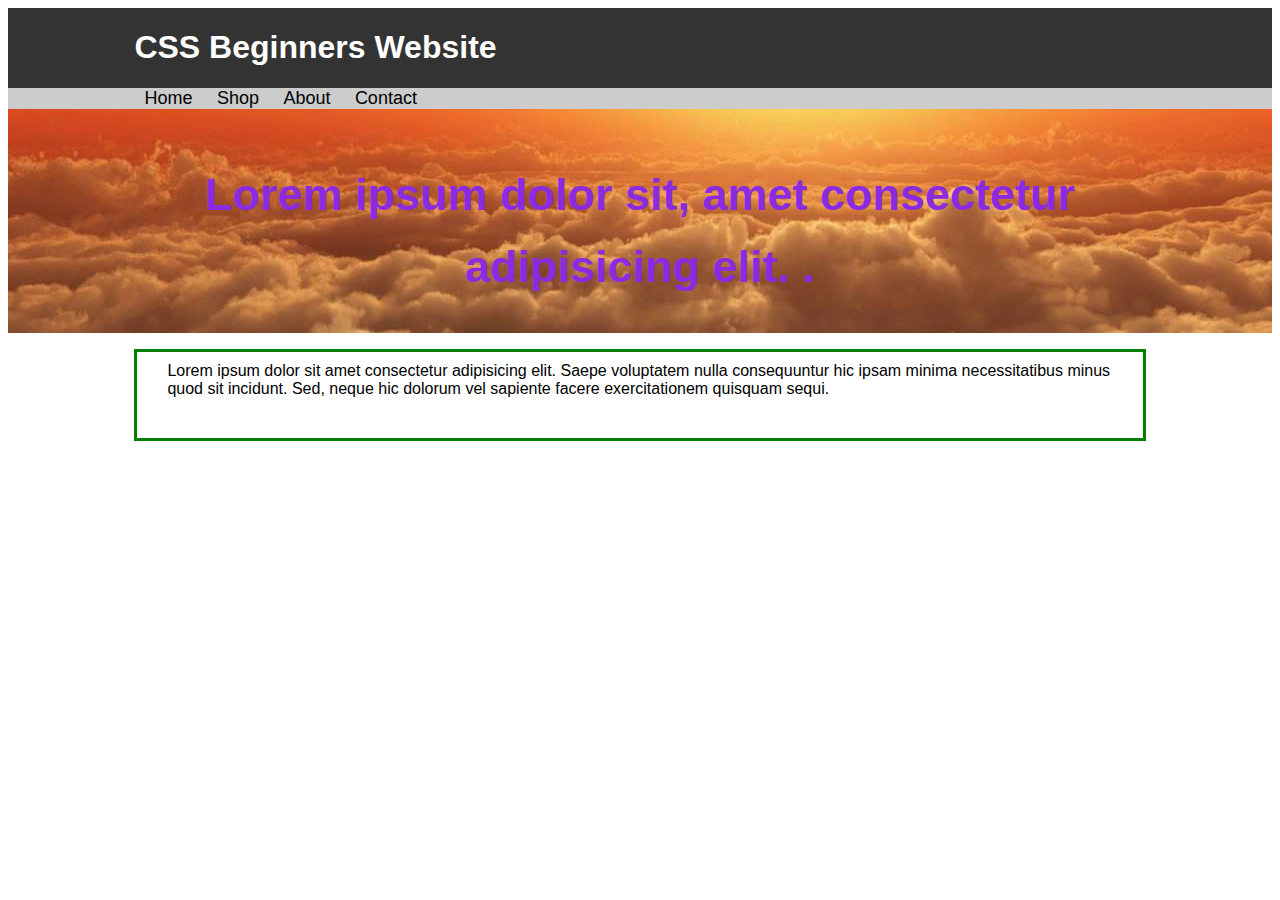
==== index.html @ b9f47229 "Headers and navigation alongside a background image" ====
<!DOCTYPE html>
<html lang="en">

<head>
    <meta charset="utf-8">
    <meta name="viewport" content="width=device-width, 
        initial-scale=1.0">
    <meta http-equiv="x-UA-Compatible" content=ie=edge">
    <title>CSS Beginners Tutorial Website</title>
    <link rel="stylesheet" href="./css/styles.css">
</head>

<body>
    <header id="mainHeader">
        <div class="container">
            <h1>CSS Beginners Website</h1>
        </div>
    </header>
    <!-- Navigation -->
    <nav id="mainNav">
        <div class="container">
            <ul>
                <li><a href="#">Home</a></li>
                <li><a href="#">Shop</a></li>
                <li><a href="#">About</a></li>
                <li><a href="#">Contact</a></li>
            </ul>
        </div>
    </nav>

    <section id="jumbo">
        <div class="container">
            <h1>Lorem ipsum dolor sit, amet consectetur adipisicing elit. .</h1>
        </div>
    </section>
    <div class="container">
        <p>Lorem ipsum dolor sit amet consectetur adipisicing elit. Saepe voluptatem nulla consequuntur hic ipsam minima
            necessitatibus minus quod sit incidunt. Sed, neque hic dolorum vel sapiente facere exercitationem quisquam
            sequi.</p>

    </div>

</body>

</html>
---- css/styles.css ----
body {
    font-family: Arial, Helvetica, sans-serif;
    font-size: 16px;
    line-height: 1,6em;
}
/* Container is a class, use . - Can use multple times */
.container {
    width: 80%;
    margin: auto;
    overflow: hidden;
}
/* ID use hashtags, generally only use one */
#mainHeader {
    background: #333;
    color: white;

}
#main
h1 {
    color: green;
}
#mainNav {
    background: #ccc;
    color: black;
}
#mainNav ul {
    padding: 0;
    margin: 0;
    list-style: none;
}
#mainNav li {
    display: inline;
    padding: 5px 10px;
}
#mainNav a {
    color: black;
    text-decoration: none;
    font-size: 18px;
}
#mainNav li:hover {
    background: #aaa;
}
#jumbo {
    background-image: url("../images/bg.bmp");
    background-position: center center;
    min-height: 200px;
    text-align: center;
}
#jumbo h1 {
    color: blueviolet;
    font-size: 45px;
    padding-top: 20px;
    line-height: 1.6em;
}
p {
    border-top: 5px solid blue;
    border-right: 2px dotted green;
    border-bottom: 5px dashed red;
    border-left: 2px dotted yellow;
    border: 3px solid green;
    /* CSS read from top -> Bottom */
    padding-top: 10px;
    padding-right: 20px;
    padding-bottom: 40px;
    padding-left: 30px;
    padding: 10px 20px 40px 30;
     /*top, right, bottom left (clockwise)  */
}
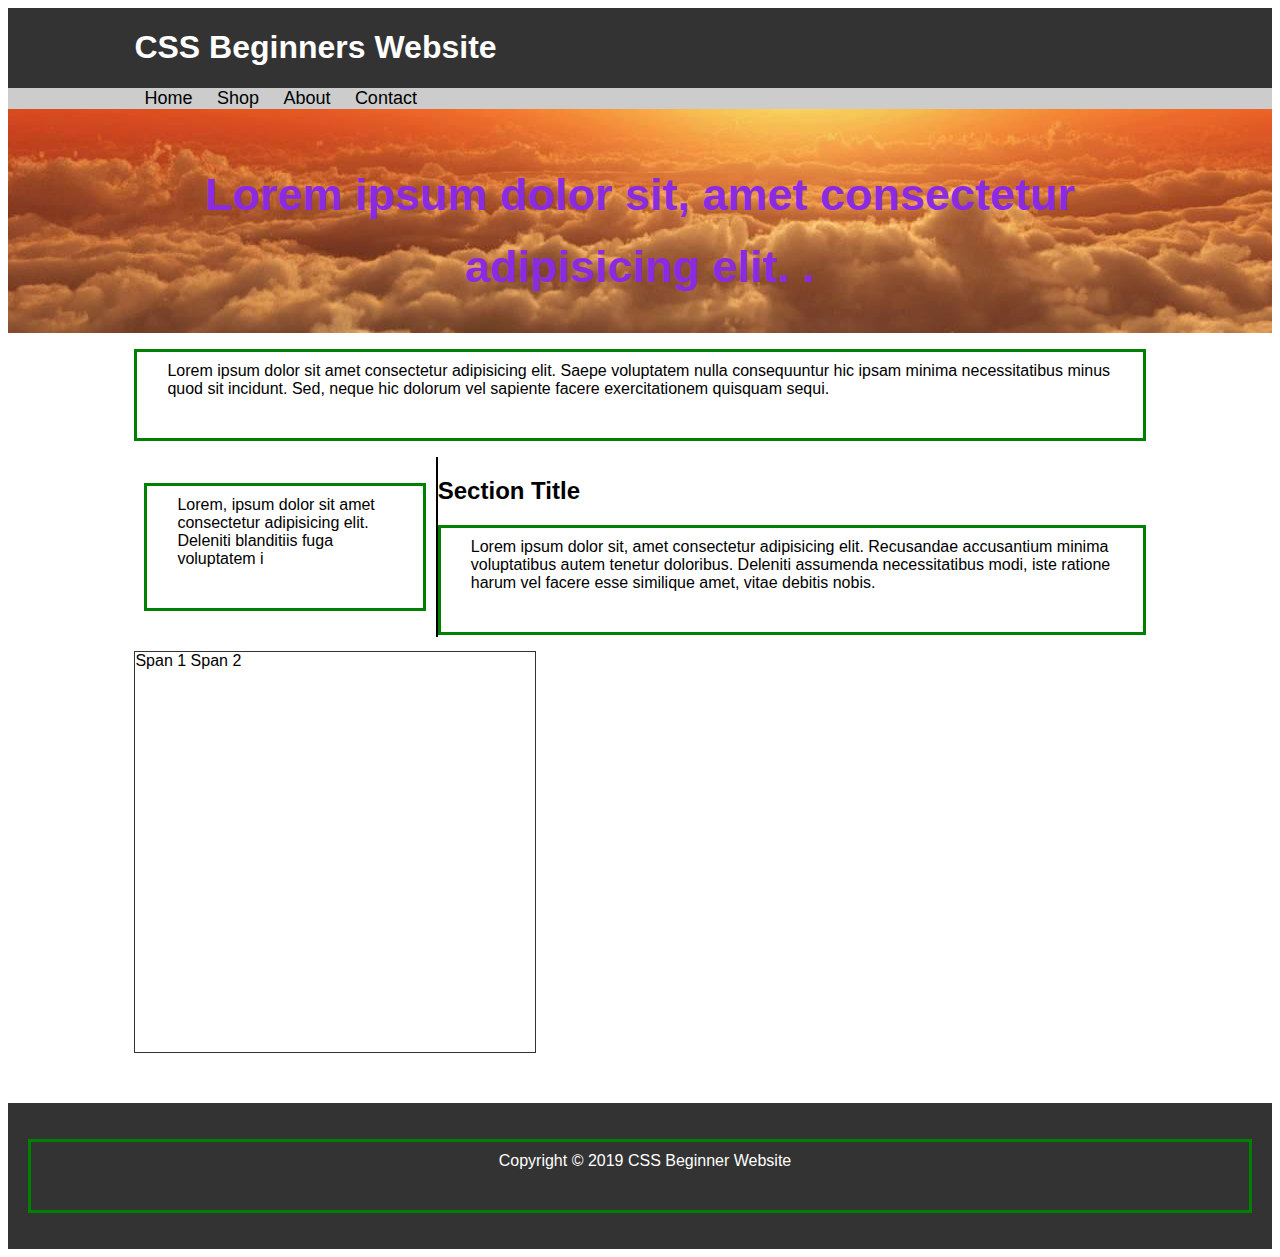
==== commit 7cbf1b76: "Footer and main section aswell as clearfix?" ====
--- a/index.html
+++ b/index.html
@@ -37,8 +37,27 @@
         <p>Lorem ipsum dolor sit amet consectetur adipisicing elit. Saepe voluptatem nulla consequuntur hic ipsam minima
             necessitatibus minus quod sit incidunt. Sed, neque hic dolorum vel sapiente facere exercitationem quisquam
             sequi.</p>
+    </div>
+    <div class="container">
+        <aside id="sidebar">
+            <p>Lorem, ipsum dolor sit amet consectetur adipisicing elit. Deleniti blanditiis fuga voluptatem i</p>
+        </aside>
+        <section id="main">
+            <H2>Section Title</H2>
+            <p>Lorem ipsum dolor sit, amet consectetur adipisicing elit. Recusandae accusantium minima voluptatibus
+                autem tenetur doloribus. Deleniti assumenda necessitatibus modi, iste ratione harum vel facere esse
+                similique amet, vitae debitis nobis.</p>
+        </section>
+        <div class="clearFix"></div>
 
+        <div id="pExample">
+            <span>Span 1</span>
+            <span>Span 2</span>
+        </div>
     </div>
+    <footer id="mainFooter">
+        <p>Copyright &copy; 2019 CSS Beginner Website</p>
+    </footer>
 
 </body>
 
--- a/css/styles.css
+++ b/css/styles.css
@@ -8,6 +8,9 @@
     width: 80%;
     margin: auto;
     overflow: hidden;
+}
+.clearFix {
+    clear: both;
 }
 /* ID use hashtags, generally only use one */
 #mainHeader {
@@ -65,4 +68,41 @@
     padding-left: 30px;
     padding: 10px 20px 40px 30;
      /*top, right, bottom left (clockwise)  */
+}
+#main {
+    float: right;
+    width: 70%;
+    padding: 0, 30px;
+    box-sizing: border-box;
+}
+#sidebar {
+    float: left;
+    width: 30%;
+    padding: 10px;
+    border-right: 2px solid black;
+    box-sizing: border-box;
+}
+#mainFooter {
+    background: #333;
+    color: #fff;
+    text-align: center;
+    padding: 20px;
+    margin-top: 50px;
+}
+#pExample {
+    width: 400px;
+    height: 400px;
+    border: 1px solid #333;
+    position: ;
+}
+/* Media Queries */
+@media (max-width: 600px){
+    /* 600px or under, look at these queries */
+    #main, #sidebar {
+        width: 100%;
+        float: none;
+        border: none;
+
+    }
+
 }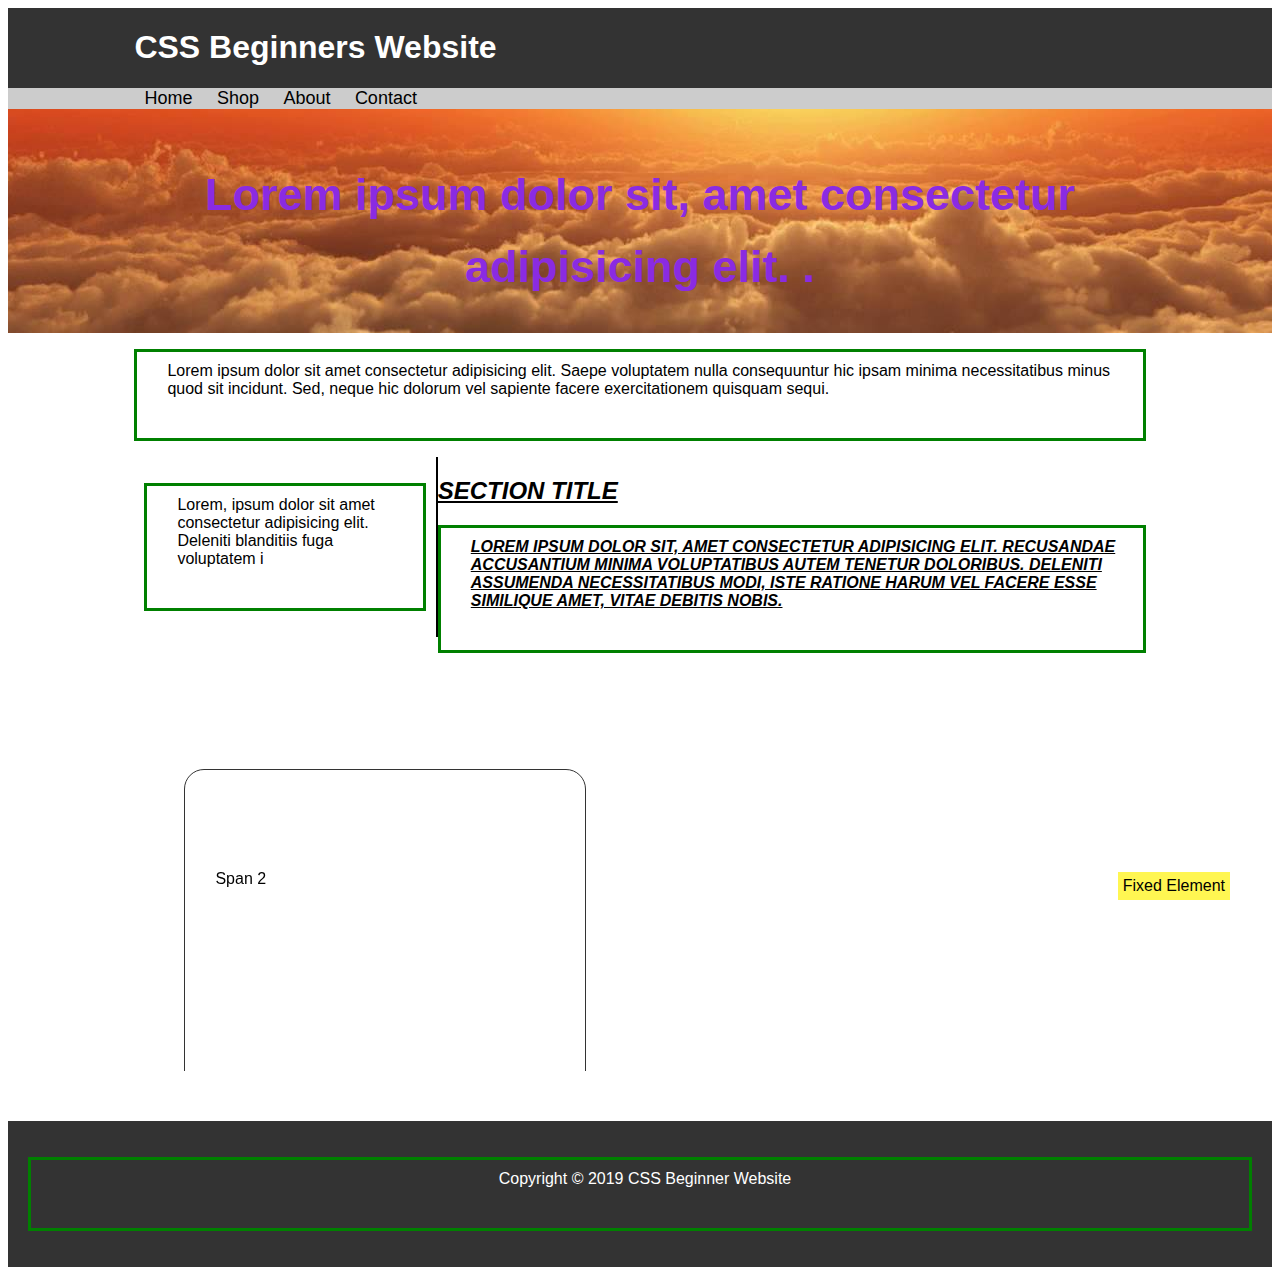
==== commit de79f369: "Finished CSS tutorial" ====
--- a/index.html
+++ b/index.html
@@ -55,6 +55,12 @@
             <span>Span 2</span>
         </div>
     </div>
+
+    <!-- Stays where told to stay, rel. view -->
+    <div id="fixed">
+        Fixed Element
+    </div>
+
     <footer id="mainFooter">
         <p>Copyright &copy; 2019 CSS Beginner Website</p>
     </footer>
--- a/css/styles.css
+++ b/css/styles.css
@@ -25,6 +25,10 @@
 #mainNav {
     background: #ccc;
     color: black;
+    /* Sticky, Keeps navbar at top when moved away */
+    position: sticky;
+    position: -webkit-sticky;
+    top: 0;
 }
 #mainNav ul {
     padding: 0;
@@ -74,6 +78,10 @@
     width: 70%;
     padding: 0, 30px;
     box-sizing: border-box;
+    font-style: italic;
+    font-weight: 800;
+    text-decoration: underline;
+    text-transform: uppercase;
 }
 #sidebar {
     float: left;
@@ -93,7 +101,31 @@
     width: 400px;
     height: 400px;
     border: 1px solid #333;
-    position: ;
+    position: relative;
+    left: 50px;
+    top: 100px;
+    bottom: 50px;
+    border-radius: 20px;
+}
+#pExample span:first-child {
+    position: absolute;
+    bottom: 20px;
+    right: 100px;
+
+}
+#pExample span:last-child {
+    position: absolute;
+    top: 100px;
+    left: 30px;
+    bottom: 20px;
+
+}
+#fixed {
+    position: fixed;
+    bottom: 0;
+    right: 50px;
+    background: #fff652;
+    padding: 5px;
 }
 /* Media Queries */
 @media (max-width: 600px){
